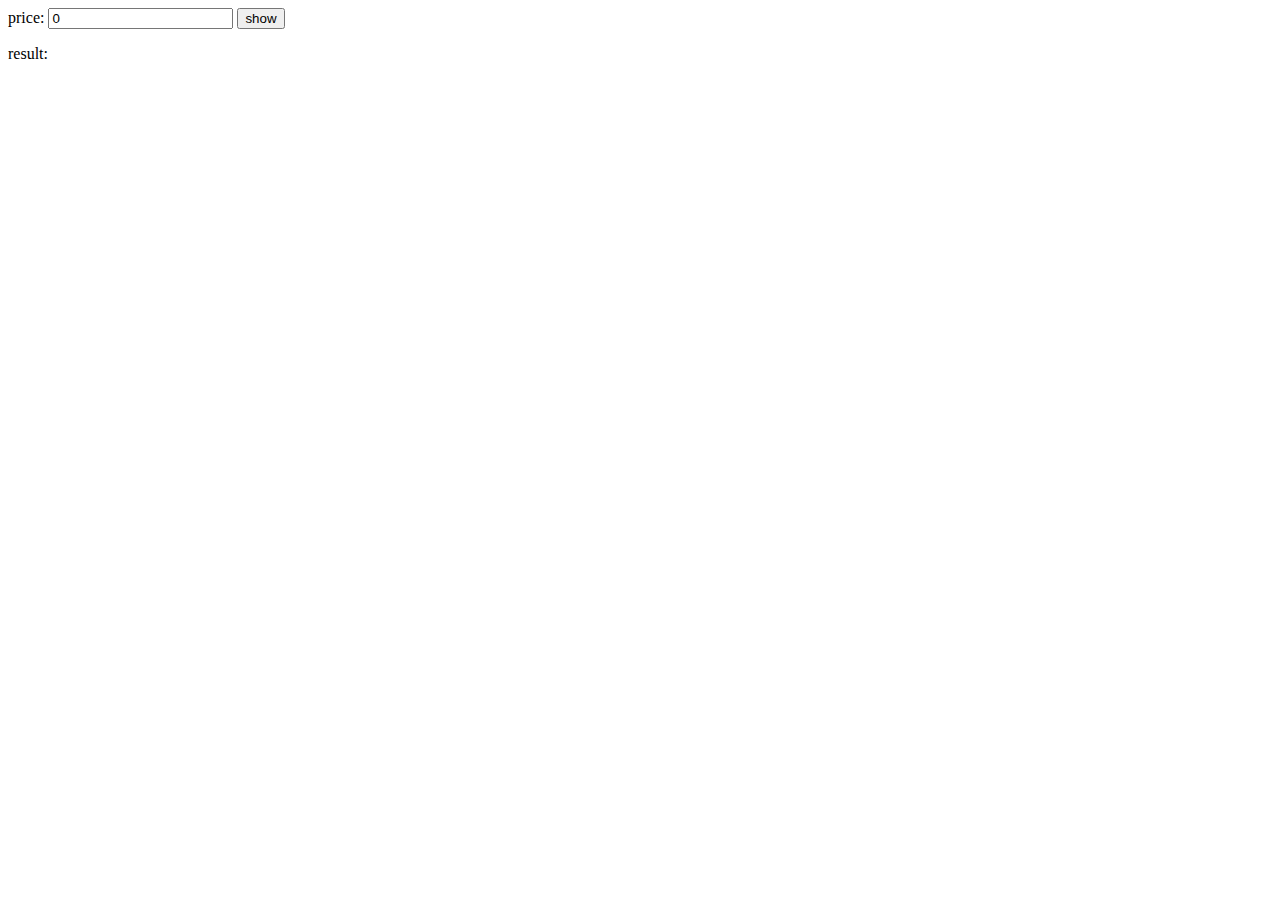
==== index.html @ ae34bb40 "problem set 2" ====
<!DOCTYPE html>
<html lang="en">
<head>
    <meta charset="UTF-8">
    <title>Title</title>
</head>
<body>

<label>
    price:
    <input id="price" type="number" value="0">
</label>
<button onclick="filterData()">
    show
</button>

<p>
    result:
</p>
<script src="./js/problemSet2.js"></script>
</body>
</html>
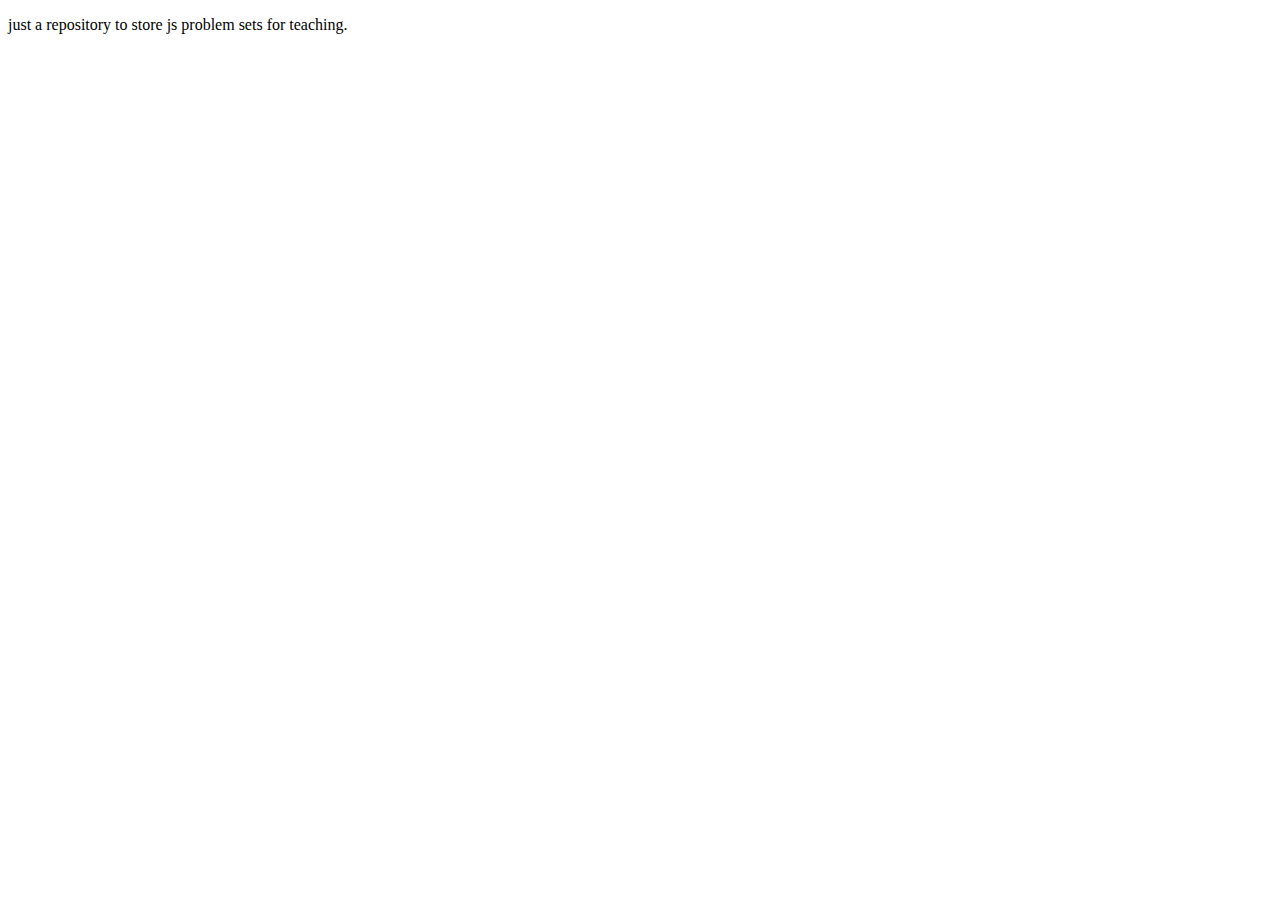
==== commit 8987af60: "problem set 3 & 4" ====
--- a/index.html
+++ b/index.html
@@ -5,18 +5,8 @@
     <title>Title</title>
 </head>
 <body>
-
-<label>
-    price:
-    <input id="price" type="number" value="0">
-</label>
-<button onclick="filterData()">
-    show
-</button>
-
-<p>
-    result:
-</p>
-<script src="./js/problemSet2.js"></script>
+     <p>
+         just a repository to store js problem sets for teaching.
+     </p>
 </body>
 </html>